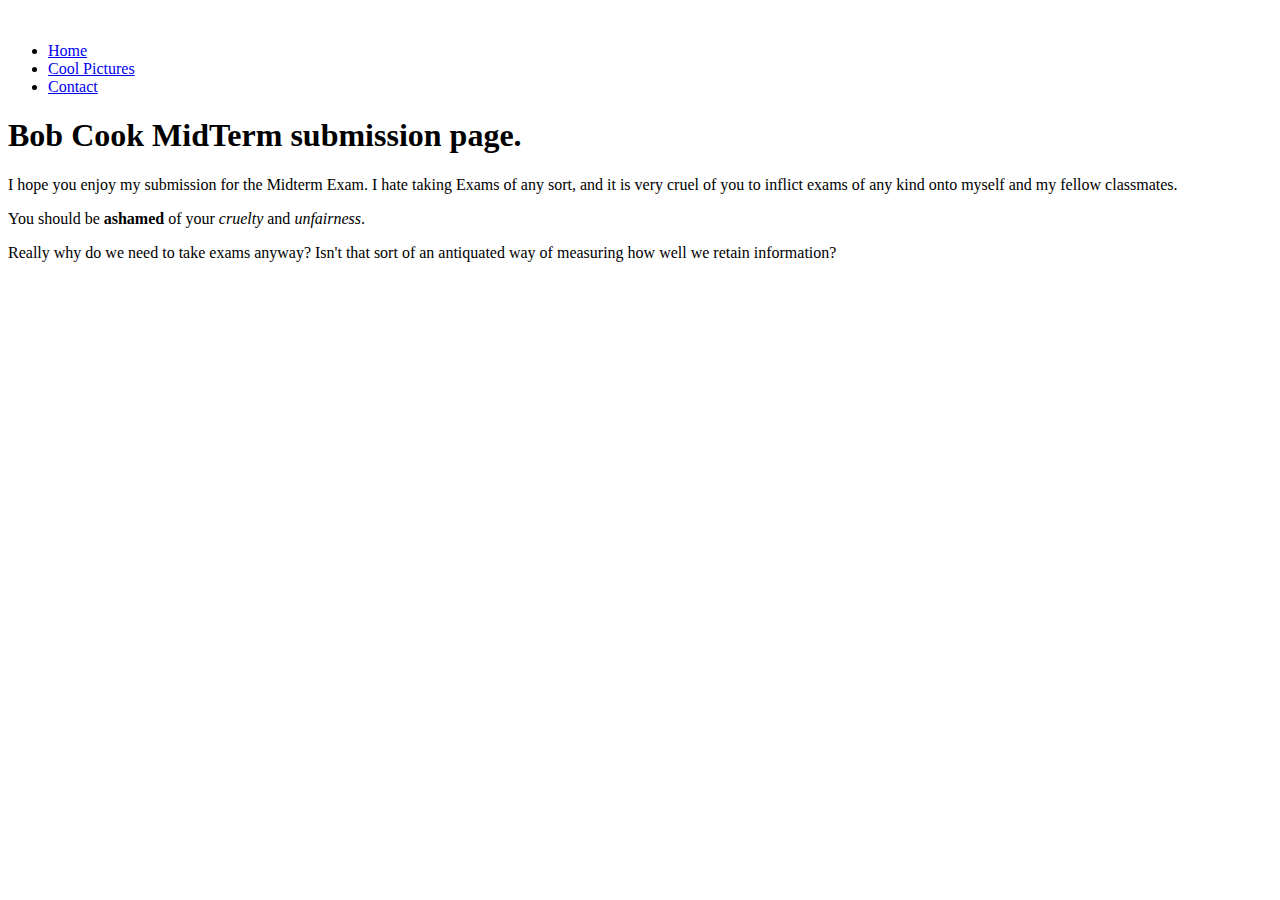
==== fall2018-master/fall2018-master/Index.html @ 639e715c "Initial commit" ====
<!DOCTYPE html>
<!--[if lt IE 7]>      <html class="no-js lt-ie9 lt-ie8 lt-ie7"> <![endif]-->
<!--[if IE 7]>         <html class="no-js lt-ie9 lt-ie8"> <![endif]-->
<!--[if IE 8]>         <html class="no-js lt-ie9"> <![endif]-->
<!--[if gt IE 8]><!--> <html class="no-js"> <!--<![endif]-->
    <head>
        <meta charset="utf-8">
        <meta http-equiv="X-UA-Compatible" content="IE=edge">
        <title>Bob Cook 3080 Midterm page</title>
        <meta name="description" content="">
        <meta name="viewport" content="width=device-width, initial-scale=1">
        <link rel="stylesheet" href="/css/style.css">
    </head>

                <br>
    <body>
        
        <div class="navigation">
        <nav>
    
            <ul>
                <li><a href="Index.html">Home</a></li>
                <li><a href="Pictures.html">Cool Pictures</a>
                <li><a href="Contact.html">Contact</a></li>
            </ul>
    
        </nav>
        </div>
    
            <div class="header">
                <h1>Bob Cook MidTerm submission page.</h1>
            </div>

            <div class="Box1">
               <p>I hope you enjoy my submission for the Midterm Exam. I hate taking Exams of any sort, and it is very cruel of you to inflict exams of any kind onto myself and my fellow classmates.
               </p>
            </div>
                
            <div class="Box2">
                <p>You should be <strong>ashamed</strong> of your <em>cruelty</em> and <em>unfairness</em>.
                </p>
            </div>

            <div class="Box3">
                <p>Really why do we need to take exams anyway? Isn't that sort of an antiquated way of measuring how well we retain information?
                </p>
            </div>

           
            

    </body>
</html>
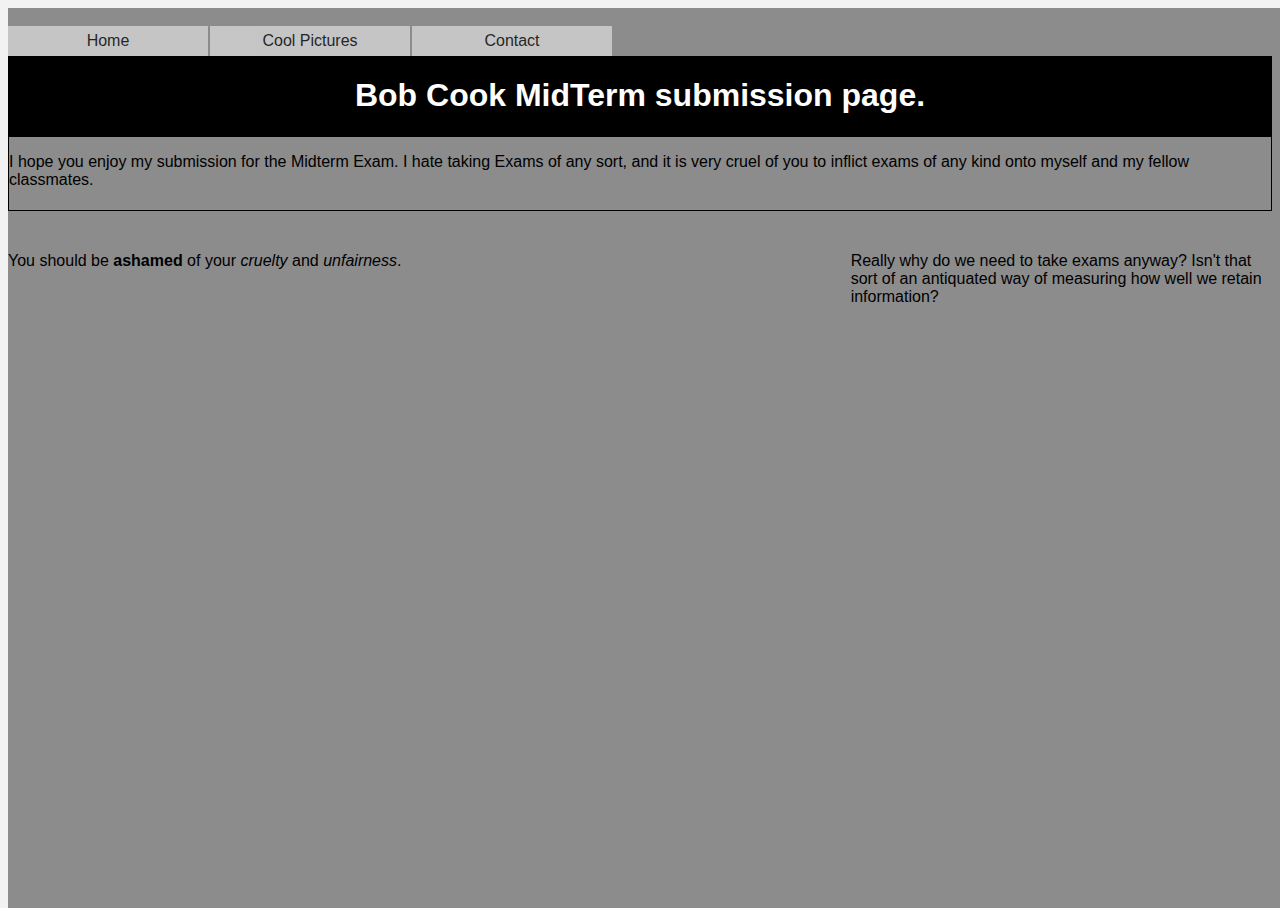
==== commit 963ebab6: "first commit" ====
--- a/fall2018-master/fall2018-master/Index.html
+++ b/fall2018-master/fall2018-master/Index.html
@@ -1,15 +1,12 @@
 <!DOCTYPE html>
-<!--[if lt IE 7]>      <html class="no-js lt-ie9 lt-ie8 lt-ie7"> <![endif]-->
-<!--[if IE 7]>         <html class="no-js lt-ie9 lt-ie8"> <![endif]-->
-<!--[if IE 8]>         <html class="no-js lt-ie9"> <![endif]-->
-<!--[if gt IE 8]><!--> <html class="no-js"> <!--<![endif]-->
+
     <head>
         <meta charset="utf-8">
         <meta http-equiv="X-UA-Compatible" content="IE=edge">
         <title>Bob Cook 3080 Midterm page</title>
         <meta name="description" content="">
         <meta name="viewport" content="width=device-width, initial-scale=1">
-        <link rel="stylesheet" href="/css/style.css">
+        <link rel="stylesheet" href="./css/style.css">
     </head>
 
                 <br>
@@ -25,6 +22,10 @@
             </ul>
     
         </nav>
+        </div>
+
+        <div class="bgimage">
+
         </div>
     
             <div class="header">
--- a/fall2018-master/fall2018-master/css/style.css
+++ b/fall2018-master/fall2018-master/css/style.css
@@ -0,0 +1,85 @@
+body{
+    display: grid;
+    grid-template-columns: 1fr 1fr 1fr;
+    grid-auto-rows: minmax (5px, auto);
+    background-color: #f2f2f2;
+    font-family: Arial, Helvetica, sans-serif;
+
+}
+
+.navigation{
+    grid-column: 1 / span 3;
+}
+
+.header{
+    grid-column: 1 / span 3;
+    text-align: center;
+    background-color: black;
+    color: white;
+}
+
+
+.Box1{
+    grid-column: 1 / span 3;
+    border-style: solid;
+    border-width: 1px;    
+    padding-bottom: 5px;
+    margin-bottom: 25px;
+}
+
+.Box2{
+    grid-column: 1 / 2;
+}
+
+.Box3{
+    grid-column: 3 / 4;
+}
+
+.bgimage{
+    background: #252626 url(https://blog.ndepend.com/wp-content/uploads/global-coding-standards-2-960x460.jpg);
+    position: absolute;
+    background-position: center;
+    background-repeat: no-repeat;
+    background-size: cover;
+    width: 100%;
+    height: 100%;
+    z-index: -1;
+    opacity: .5;
+}
+
+ul { 
+    margin: 0px; /* Clearing out margins */
+    padding: 0px; /* Clearing out padding */
+    list-style: none; /* Removes any bullets */
+}
+
+ul li {
+    float: left; /*Ensures text aligns left */
+    width: 200px;
+    height: 30px;
+    background-color: #d9d9d9;
+    opacity: .75;
+    line-height: 30px;
+    text-align: center;
+    margin-right: 2px;
+    color: Black;
+}
+
+ul li a {
+    text-decoration: none; /*Prevents underlining, etc */
+    color: Black;
+    display: block; /* Block element starts on a new line and takes the whole width */
+    }
+
+ul li a:hover {
+    background-color: green; /*This highlights each item when hovered */
+}
+
+ul li ul li {
+    display: none; /* Hides the sub-menu elements until they are selected */
+}
+
+ul li:hover ul li {
+    display: block; /* Displays sub menus when selected "hovered" */
+}
+
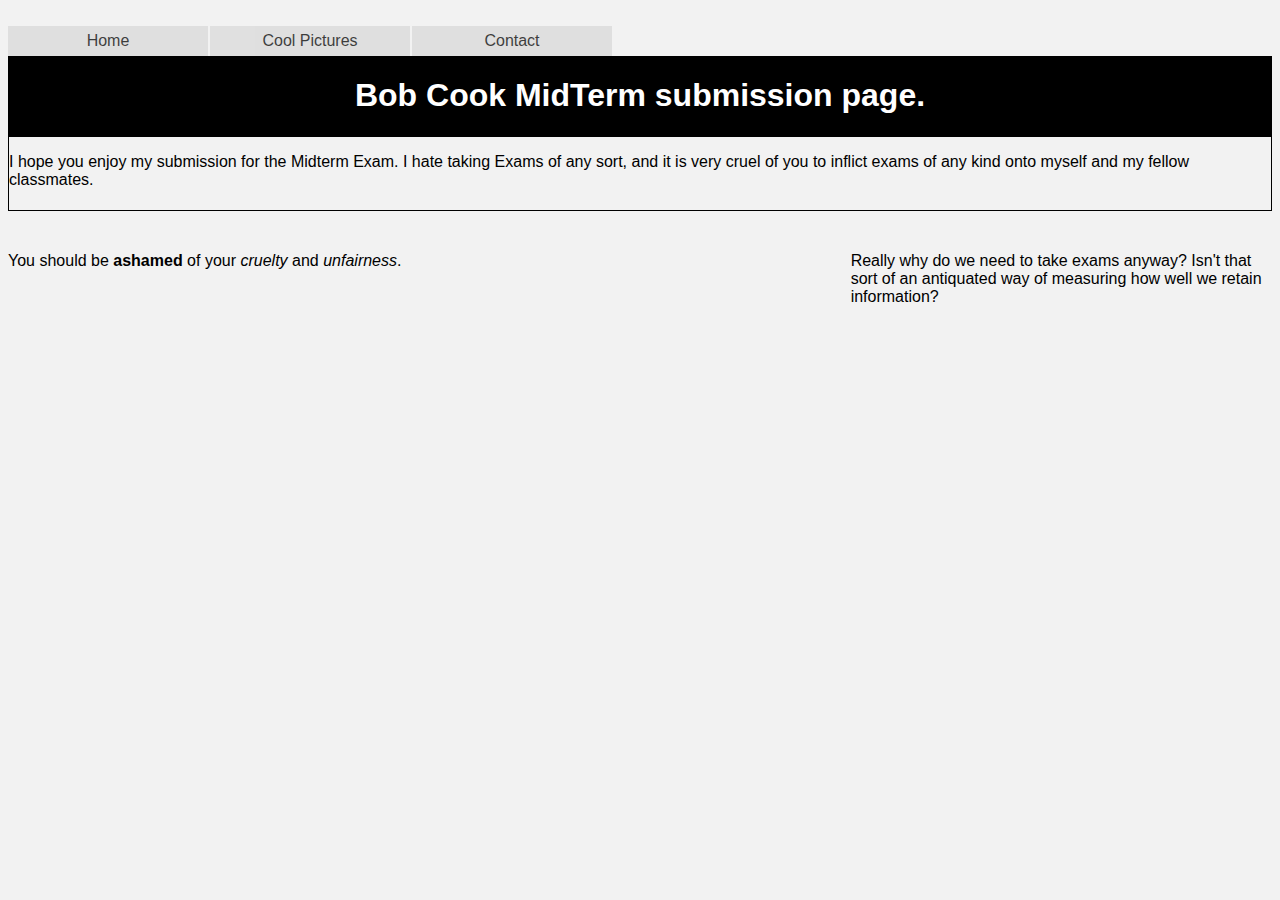
==== commit cfe40055: "week 10.1 commit" ====
--- a/fall2018-master/fall2018-master/Index.html
+++ b/fall2018-master/fall2018-master/Index.html
@@ -24,9 +24,7 @@
         </nav>
         </div>
 
-        <div class="bgimage">
-
-        </div>
+        <div class="bgimage"></div>
     
             <div class="header">
                 <h1>Bob Cook MidTerm submission page.</h1>
--- a/fall2018-master/fall2018-master/css/style.css
+++ b/fall2018-master/fall2018-master/css/style.css
@@ -19,6 +19,11 @@
 }
 
 
+.bgimage{
+    background: pink url(https://blog.ndepend.com/wp-content/uploads/global-coding-standards-2-960x460.jpg);
+
+}
+
 .Box1{
     grid-column: 1 / span 3;
     border-style: solid;
@@ -35,17 +40,7 @@
     grid-column: 3 / 4;
 }
 
-.bgimage{
-    background: #252626 url(https://blog.ndepend.com/wp-content/uploads/global-coding-standards-2-960x460.jpg);
-    position: absolute;
-    background-position: center;
-    background-repeat: no-repeat;
-    background-size: cover;
-    width: 100%;
-    height: 100%;
-    z-index: -1;
-    opacity: .5;
-}
+
 
 ul { 
     margin: 0px; /* Clearing out margins */
